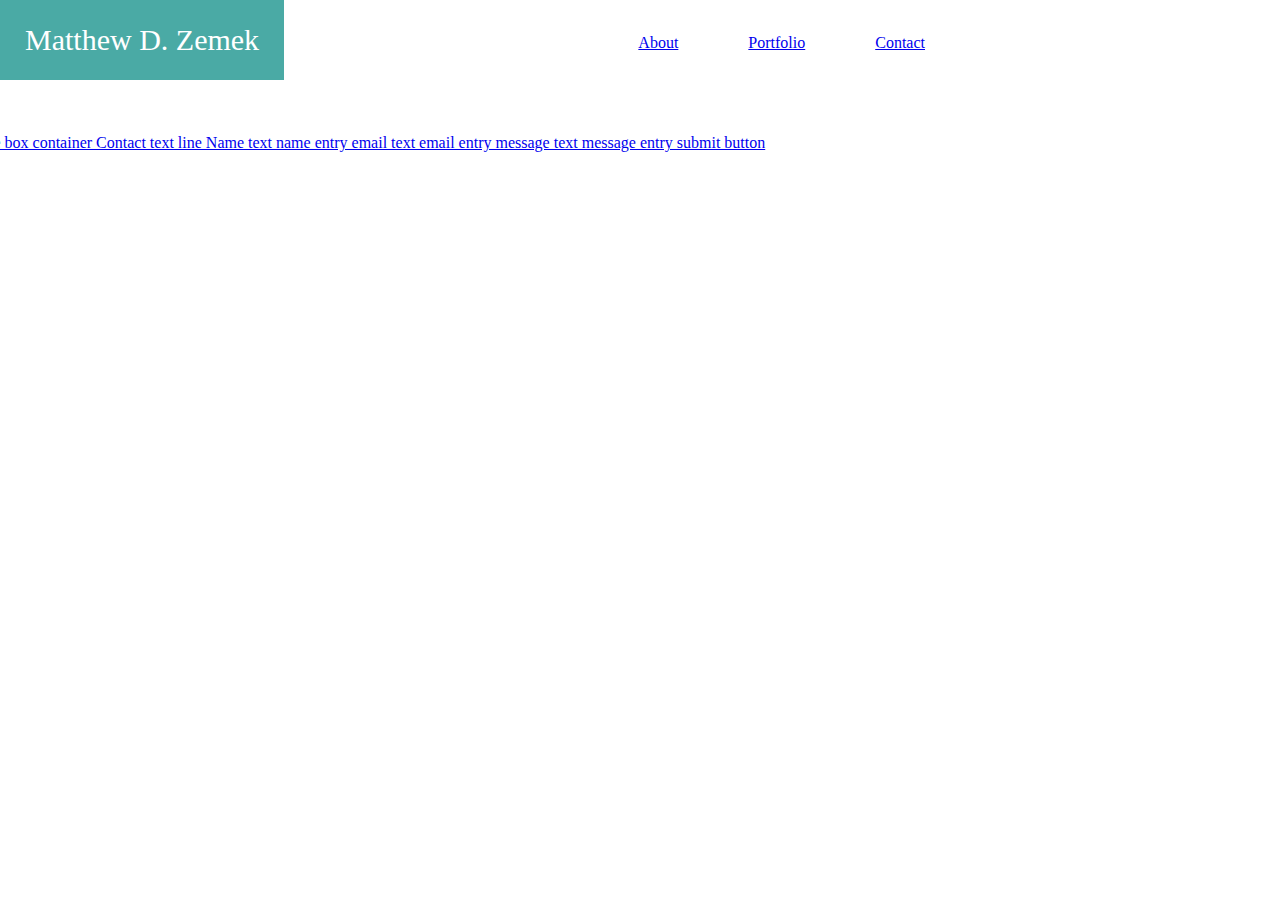
==== contact.html @ 0390fe6f "First push for portfolio site." ====
<!DOCTYPE html>
<head>

    <title>Worldwide Zemek</title>

    <link rel="stylesheet" type="text/css" href="assets/css/reset.css">
    <link rel="stylesheet" type="text/css" href="assets/css/style.css">

</head>

<body>

    <section>
        <header id="header">Matthew D. Zemek</header>

        <a class="contactTab" href="contact.html">Contact</h2>

        <a class="portfolioTab" href="portfolio.html">Portfolio</h2>

        <a class="indexTab" href="index.html">About</h2>
        
        </section>

    <section>

        white box container

            Contact text

            line

            Name text
            name entry

            email text
            email entry

            message text
            message entry

            submit button

    </section>

    <footer>


    </footer>
</body>
---- assets/css/style.css ----
* {
    box-sizing: border-box;
}

body {
    color: #777777;
    font: 'Arial', 'Helvetica Neue', Helvetica, sans-serif;
    margin: 0;
    padding: 0;
    width: 960px;
}

section {
    width: 960px;
}

.headSection{
    clear: both;
    margin-bottom: 5px;
    overflow: auto;
}

header {
    font-family: 'Georgia', Times, Times New Roman, serif;
    background: #4aaaa5;
    color: #ffffff;
    float: left;
    padding: 25px;
    font-size: 30px;
    margin-bottom: 20px;
}

.indexTab, .portfolioTab, .contactTab {
    
    background: #ffffff;
    float: right;
    padding:35px;
}

.indexTab, .portfolioTab {
    border-right: grey;
    border-right-width: 2px;
}

.contentContainer {
 clear: both;
 position: relative;
 margin-left: 5px;
}

#background {
    width: 100%;
    height: 100%;;
}

#myPicture {
    position: absolute;
    top: 0;
    left: 0;
    height: 200px;
    width: 200px;
    margin-right: 10px;
    margin-bottom: 10px;
}

#aboutMe {
    float: inherit;
}
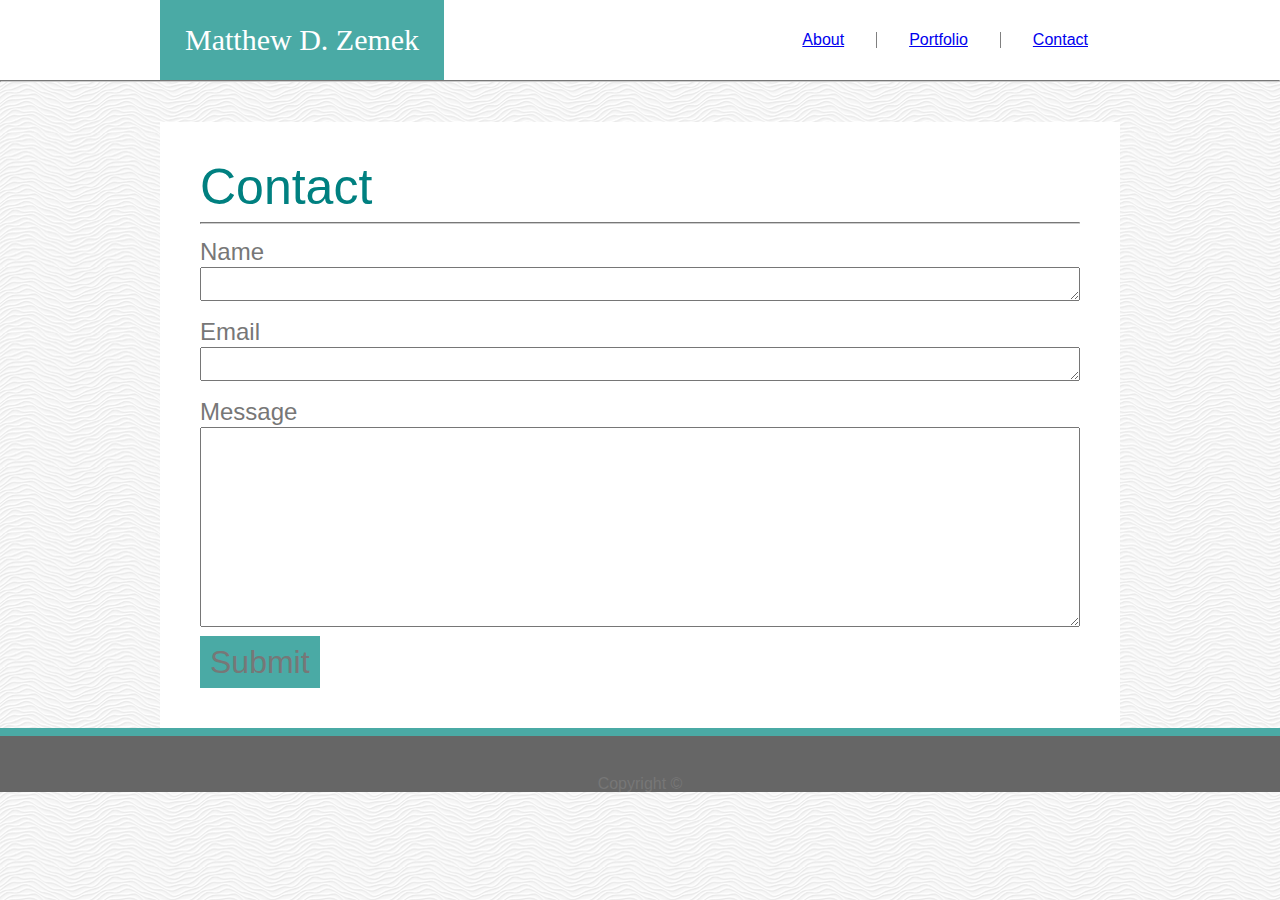
==== commit aceaedb1: "Second git push." ====
--- a/contact.html
+++ b/contact.html
@@ -1,6 +1,8 @@
 <!DOCTYPE html>
 <head>
 
+    <meta charset="UTF-8">
+    
     <title>Worldwide Zemek</title>
 
     <link rel="stylesheet" type="text/css" href="assets/css/reset.css">
@@ -10,40 +12,47 @@
 
 <body>
 
-    <section>
-        <header id="header">Matthew D. Zemek</header>
+    <section class="headSection">
+        <div id="headerContent">
+            <header id="header">Matthew D. Zemek</header>
 
-        <a class="contactTab" href="contact.html">Contact</h2>
+            <a class="contactTab" href="contact.html">Contact</a>
+            <a class="portfolioTab" href="portfolio.html">Portfolio</a>
+            <a class="indexTab" href="index.html">About</a>
+        </div>
+        
+    </section>
 
-        <a class="portfolioTab" href="portfolio.html">Portfolio</h2>
+    <hr>
 
-        <a class="indexTab" href="index.html">About</h2>
+    <section id="contentContainer">
+
+        <h2 class="contentHeader">Contact</h2>
         
-        </section>
+        <hr id="line2">
 
-    <section>
+        <br>
 
-        white box container
+        <h3>Name</h3>
+     
+        <textarea class="smallTextBox" name="smallTextBox"></textarea>      
+        <br>
+        <br>
 
-            Contact text
+        <h3>Email</h3>
+        <textarea class="smallTextBox" name="smallTextBox"></textarea>
+        <br> 
+        <br>
+        
+        <h3>Message</h3>
+        <textarea class="largeTextBox" name="largeTextBox"></textarea>
 
-            line
-
-            Name text
-            name entry
-
-            email text
-            email entry
-
-            message text
-            message entry
-
-            submit button
+        <h5>Submit</h5>
 
     </section>
 
     <footer>
-
-
+        <p>Copyright ©</p>
     </footer>
+    
 </body>--- a/assets/css/style.css
+++ b/assets/css/style.css
@@ -4,19 +4,20 @@
 
 body {
     color: #777777;
-    font: 'Arial', 'Helvetica Neue', Helvetica, sans-serif;
+    font-family: 'Arial', 'Helvetica Neue', Helvetica, sans-serif;
     margin: 0;
     padding: 0;
-    width: 960px;
-}
-
-section {
-    width: 960px;
+    background-image: url("../images/white-waves.png");
 }
 
 .headSection{
-    clear: both;
-    margin-bottom: 5px;
+    overflow: auto;
+    background: white;
+}
+
+#headerContent {
+    width: 960px;
+    margin: auto;
     overflow: auto;
 }
 
@@ -27,42 +28,129 @@
     float: left;
     padding: 25px;
     font-size: 30px;
-    margin-bottom: 20px;
 }
 
 .indexTab, .portfolioTab, .contactTab {
-    
+    font-size: 16px;
     background: #ffffff;
     float: right;
-    padding:35px;
+    margin-top: 32px;
+    margin-bottom: 32px;
+    padding-right: 32px;
+    padding-left: 32px;
 }
 
 .indexTab, .portfolioTab {
-    border-right: grey;
-    border-right-width: 2px;
+    border-right: grey 1px solid;
 }
 
-.contentContainer {
- clear: both;
- position: relative;
- margin-left: 5px;
+hr {
+    margin: 0;
+    padding: 0;
+    border-color: #cccccc;
 }
 
-#background {
-    width: 100%;
-    height: 100%;;
+#contentContainer {
+    margin: auto;
+    position: relative;
+    overflow: auto;
+    width: 960px;
+    height: auto;
+    padding: 40px;
+    background: white;
+    margin-top: 40px;
+}
+
+.contentHeader {
+    font-size: 50px;
+    float: left;
+    color: teal;
+    margin-bottom: 10px;
+}
+
+#line2 {
+    clear: both;
 }
 
 #myPicture {
-    position: absolute;
-    top: 0;
-    left: 0;
+    float: left;
     height: 200px;
     width: 200px;
     margin-right: 10px;
     margin-bottom: 10px;
 }
 
-#aboutMe {
-    float: inherit;
-}+#aboutText {
+    float: left;
+    font-size: 18px;
+    line-height: 25px;
+}
+
+footer {
+    border-top: #4aaaa5 8px solid;
+    padding-top: 40px;
+    background: #666666;
+    text-align: center;
+    font: white;   
+}
+
+h3 {
+    font-size: 150%;
+}
+
+.smallTextBox {
+    margin-top: 3px;
+    width: 100%;
+    height: 34px;
+}
+
+.largeTextBox {
+    margin-top: 3px;
+    width: 100%;
+    height: 200px;
+}
+
+h5 {
+    float: left;
+    margin-top: 6px;
+    padding: 10px;
+    font-size: 200%;
+    background: #4aaaa5;
+}
+
+.projectElementLeft, .projectElementCenter, .projectElementRight {
+    position: relative;
+    left: 0;
+    float: left;
+    overflow: auto;
+    margin-block-end: 20px;
+}
+
+.projectElementLeft, .projectElementCenter {
+    margin-right: 25px;
+}
+
+.blankProject {
+    visibility: hidden;
+}
+
+.placeholder {
+    height: auto;
+    width: auto;
+    max-width: 271px;
+    max-height: 207px;
+}
+
+#project1 {
+    top: 20%;
+}
+
+h4 {
+    position: absolute;
+    top: 100px;
+    background: #4aaaa5;
+    width: 100%;
+    padding: 10px;
+    text-align: center;
+}
+
